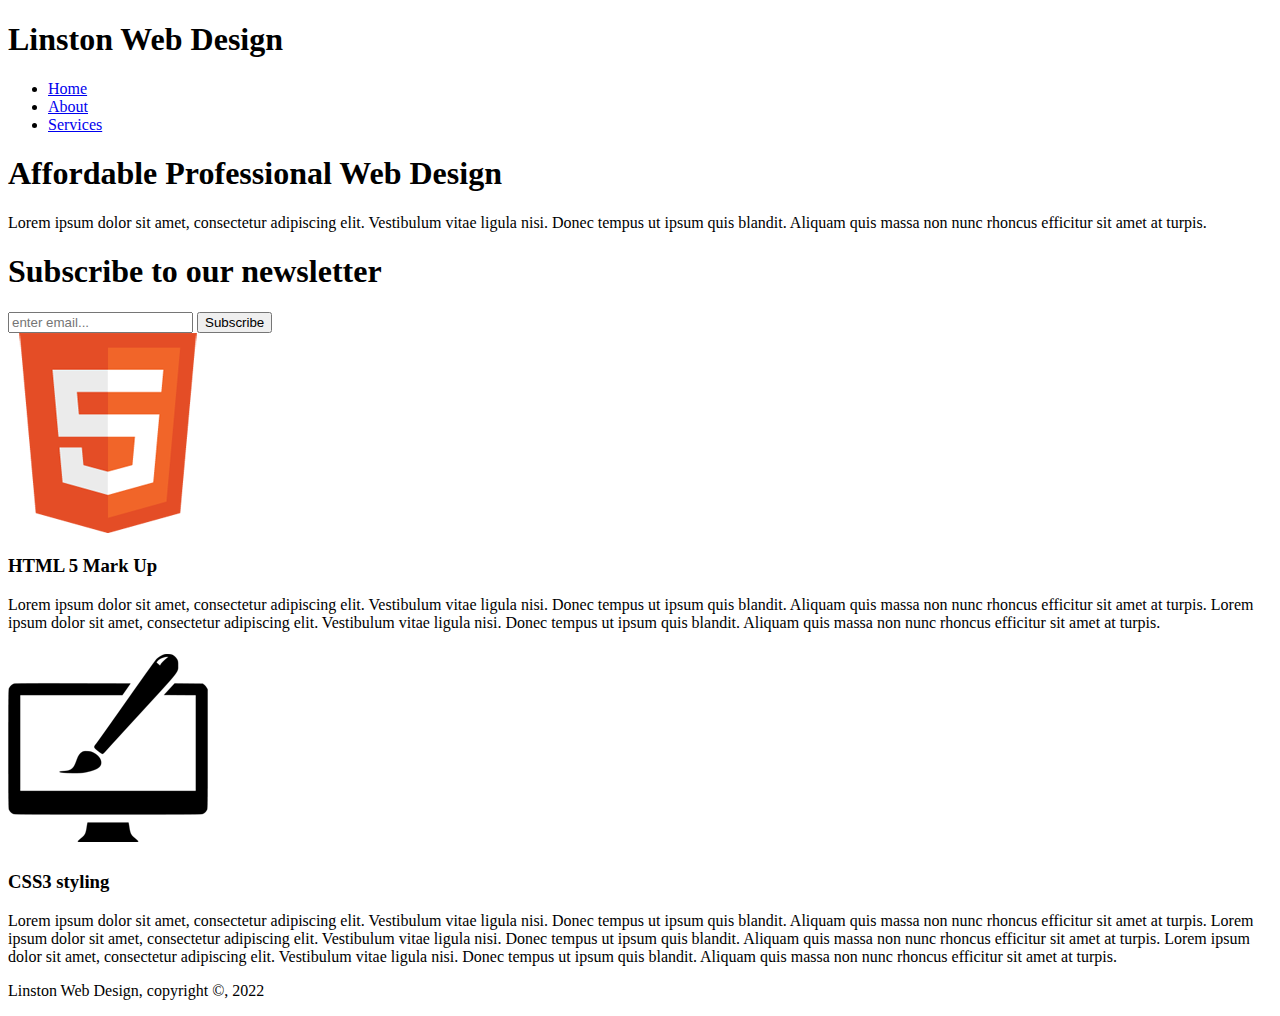
==== index.html @ 3ea0a3e9 "Add files via upload" ====
<!doctype html>
<html>
<head>
<meta charset="UTF-8">
	<meta name="viewport" content="width=device-width">
<title>Linston Web Design</title>
	<link rel="stylesheet" type="text/css" href="css/style.css">
</head>
<body>
	<header>
	<div class = "container">
		<div id="branding">
		<h1><span class="highlight">Linston</span> Web Design</h1>
		</div>
		<nav>
		<ul>
			<li class="current"><a href="index.html">Home</a></li>
			<li class=><a href="about.html">About</a></li>
			<li class=><a href="services.html">Services</a></li>
			</ul>
		</nav>
		</div>
	</header>
	<section id="showcase">
	<div class="container">
		<h1>Affordable Professional Web Design</h1>
		<p>Lorem ipsum dolor sit amet, consectetur adipiscing elit. Vestibulum vitae ligula nisi. Donec tempus ut ipsum quis blandit. Aliquam quis massa non nunc rhoncus efficitur sit amet at turpis.</p>
		</div>
	</section>
	<section id="newsletter">
	<div class="container">
		<h1>Subscribe to our newsletter</h1>
		<form>
		<input type="email" placeholder="enter email...">
			<button type="submit" class="button_1">Subscribe</button>
		</form>
		</div>
	</section>
	<section id="boxes">
	<div class="container">
		<div class="box">
		<img src="img/logo_html.png" alt="html logo">
		<h3>HTML 5 Mark Up</h3>
		<p>Lorem ipsum dolor sit amet, consectetur adipiscing elit. Vestibulum vitae ligula nisi. Donec tempus ut ipsum quis blandit. Aliquam quis massa non nunc rhoncus efficitur sit amet at turpis. Lorem ipsum dolor sit amet, consectetur adipiscing elit. Vestibulum vitae ligula nisi. Donec tempus ut ipsum quis blandit. Aliquam quis massa non nunc rhoncus efficitur sit amet at turpis.</p>  
		</div>
		<div class="box">
		<img src="img/logo_brush.png" alt="brush logo">
		<h3>CSS3 styling</h3>
			<p>Lorem ipsum dolor sit amet, consectetur adipiscing elit. Vestibulum vitae ligula nisi. Donec tempus ut ipsum quis blandit. Aliquam quis massa non nunc rhoncus efficitur sit amet at turpis. Lorem ipsum dolor sit amet, consectetur adipiscing elit. Vestibulum vitae ligula nisi. Donec tempus ut ipsum quis blandit. Aliquam quis massa non nunc rhoncus efficitur sit amet at turpis. Lorem ipsum dolor sit amet, consectetur adipiscing elit. Vestibulum vitae ligula nisi. Donec tempus ut ipsum quis blandit. Aliquam quis massa non nunc rhoncus efficitur sit amet at turpis.</p>
		</div>
		</div>
	</section>
	<footer>
	<p>
		Linston Web Design, copyright &copy, 2022
		</p>
	</footer>
</body>
</html>
---- css/style.css ----
/* CSS Document */
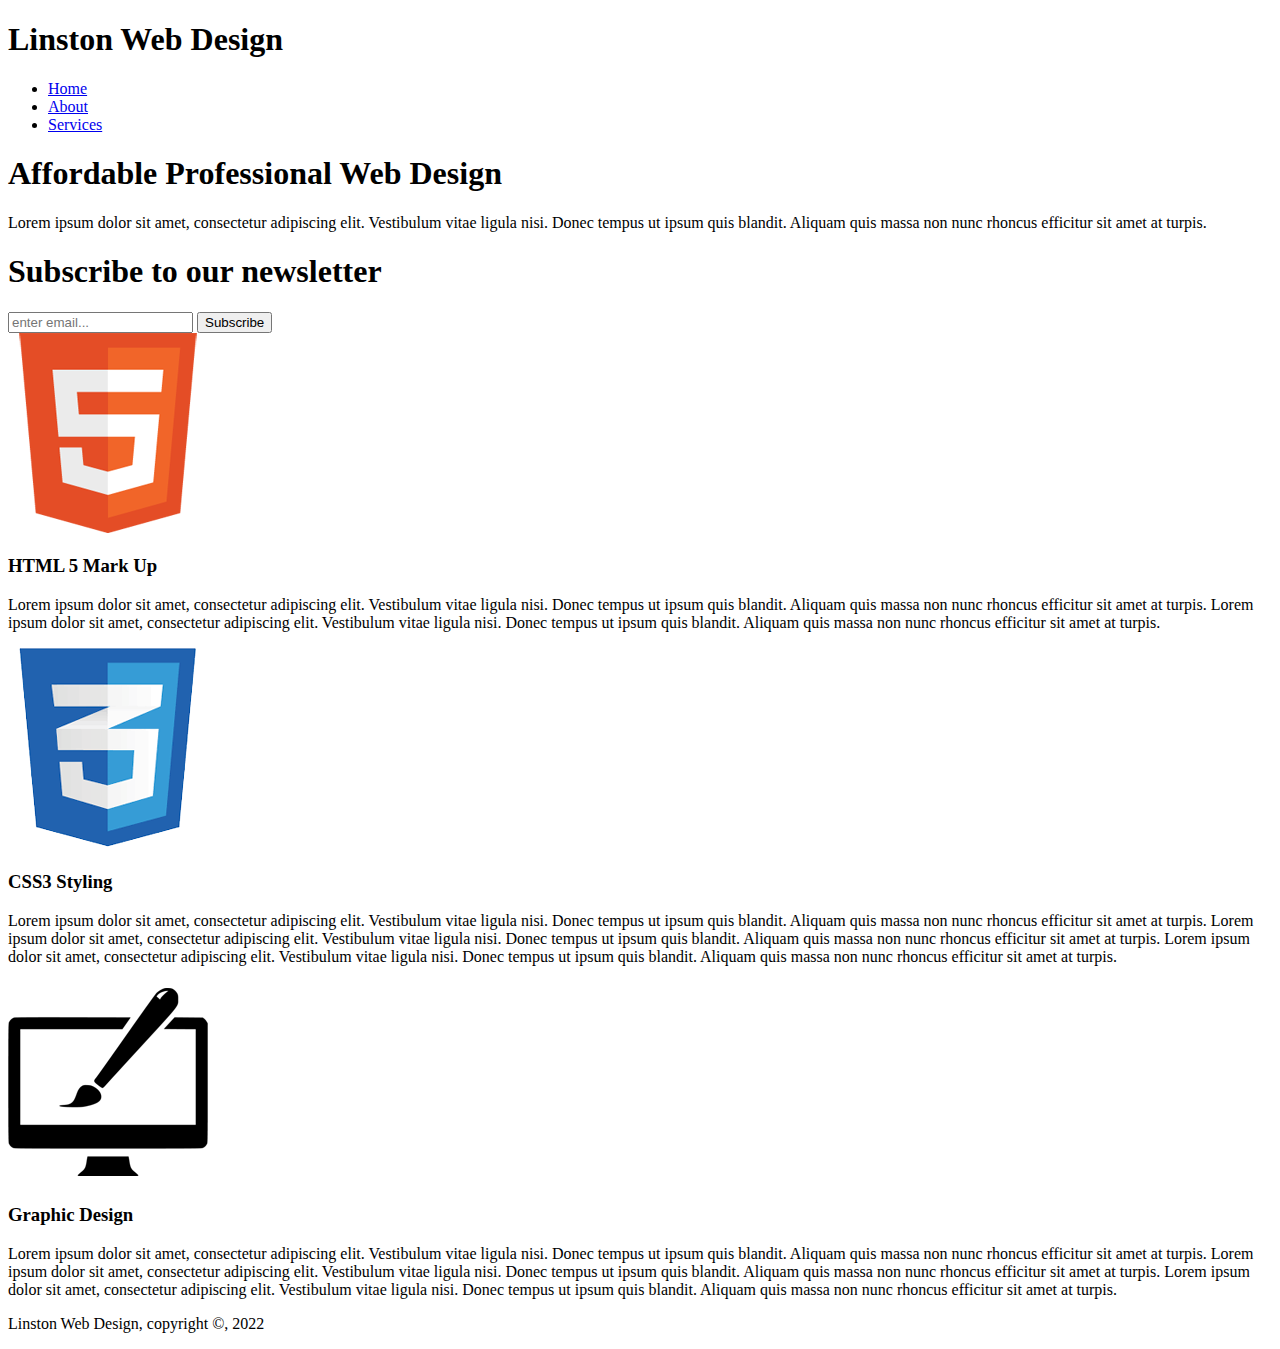
==== commit 165411db: "Update index.html" ====
--- a/index.html
+++ b/index.html
@@ -44,8 +44,13 @@
 		<p>Lorem ipsum dolor sit amet, consectetur adipiscing elit. Vestibulum vitae ligula nisi. Donec tempus ut ipsum quis blandit. Aliquam quis massa non nunc rhoncus efficitur sit amet at turpis. Lorem ipsum dolor sit amet, consectetur adipiscing elit. Vestibulum vitae ligula nisi. Donec tempus ut ipsum quis blandit. Aliquam quis massa non nunc rhoncus efficitur sit amet at turpis.</p>  
 		</div>
 		<div class="box">
+		<img src="img/logo_css.png" alt="css logo">
+		<h3>CSS3 Styling</h3>
+			<p>Lorem ipsum dolor sit amet, consectetur adipiscing elit. Vestibulum vitae ligula nisi. Donec tempus ut ipsum quis blandit. Aliquam quis massa non nunc rhoncus efficitur sit amet at turpis. Lorem ipsum dolor sit amet, consectetur adipiscing elit. Vestibulum vitae ligula nisi. Donec tempus ut ipsum quis blandit. Aliquam quis massa non nunc rhoncus efficitur sit amet at turpis. Lorem ipsum dolor sit amet, consectetur adipiscing elit. Vestibulum vitae ligula nisi. Donec tempus ut ipsum quis blandit. Aliquam quis massa non nunc rhoncus efficitur sit amet at turpis.</p>
+		</div>
+		<div class="box">
 		<img src="img/logo_brush.png" alt="brush logo">
-		<h3>CSS3 styling</h3>
+		<h3>Graphic Design</h3>
 			<p>Lorem ipsum dolor sit amet, consectetur adipiscing elit. Vestibulum vitae ligula nisi. Donec tempus ut ipsum quis blandit. Aliquam quis massa non nunc rhoncus efficitur sit amet at turpis. Lorem ipsum dolor sit amet, consectetur adipiscing elit. Vestibulum vitae ligula nisi. Donec tempus ut ipsum quis blandit. Aliquam quis massa non nunc rhoncus efficitur sit amet at turpis. Lorem ipsum dolor sit amet, consectetur adipiscing elit. Vestibulum vitae ligula nisi. Donec tempus ut ipsum quis blandit. Aliquam quis massa non nunc rhoncus efficitur sit amet at turpis.</p>
 		</div>
 		</div>
